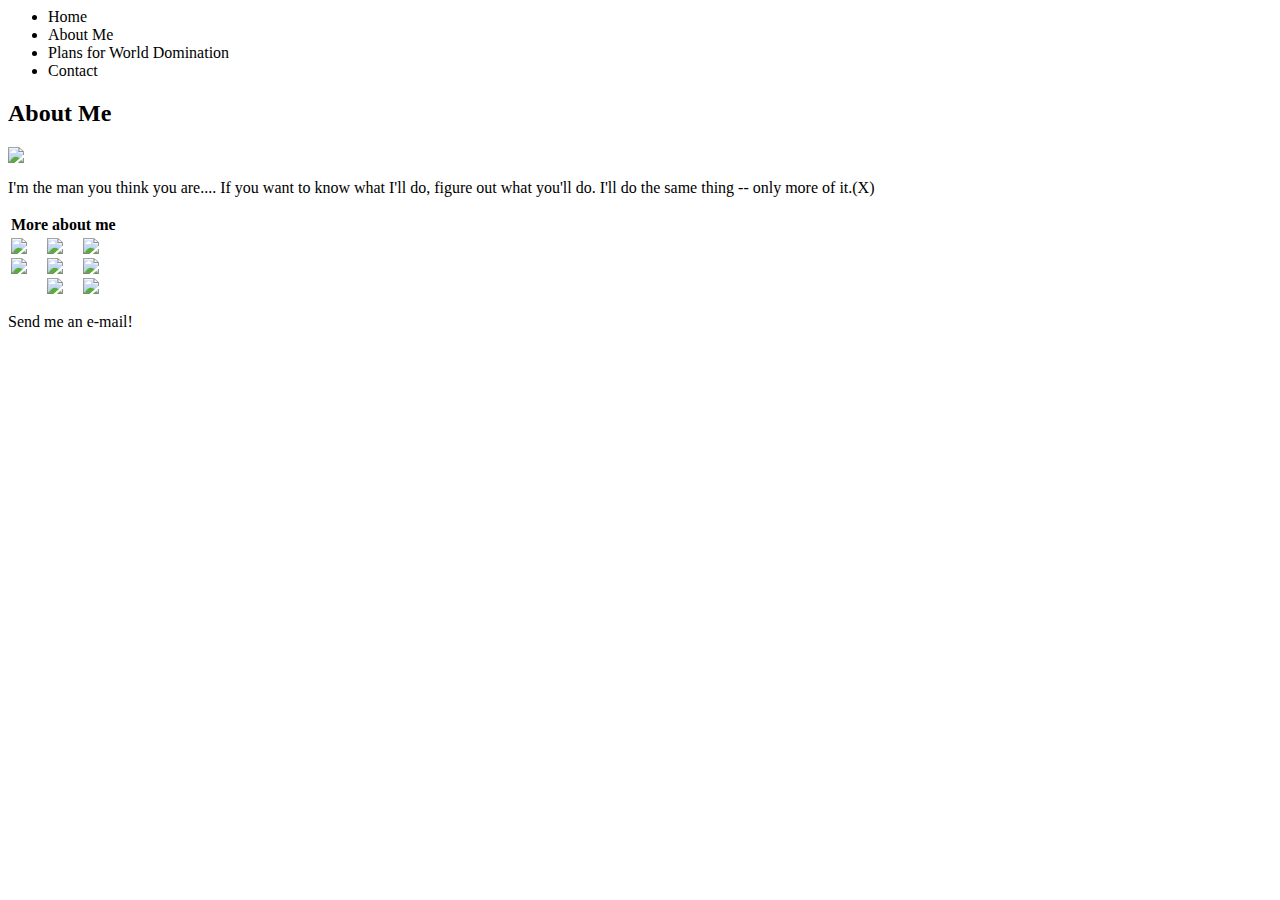
==== index.html @ 1d04115f "first commit" ====
<html>
	<head>
		<link type="text/css" rel="stylesheet" href="mystyle.css"/>
		<title>Result</title>
	</head>
	<body>
		<div id="header">
			<div id="navbar">
				<ul>
					<li>Home</li>
					<li>About Me</li>
					<li>Plans for World Domination</li>
					<li>Contact</li>
				</ul>
			</div>
			<h2>About Me</h3>
		</div>
		<div id="left">
		<img src="https://sphotos-b-sea.xx.fbcdn.net/hphotos-prn1/296569_268264079861177_1009294362_n.jpg"/>
		<p>I'm the man you think you are.... If you want to know what I'll do, figure out what you'll do. I'll do the same thing -- only more of it.(X)</p>
		</div>
		<div id="right">
		<table>
			<th colspan="3">More about me</th>
			<tr>
				<td><img src="https://fbcdn-sphotos-e-a.akamaihd.net/hphotos-ak-prn1/541919_447979001889683_1402515026_n.jpg"/></td>
				<td><img src="https://fbcdn-sphotos-h-a.akamaihd.net/hphotos-ak-frc1/484935_372536379433946_1801397286_n.jpg"/></td>
				<td><img src="https://fbcdn-sphotos-f-a.akamaihd.net/hphotos-ak-prn1/311330_261310540556531_6937160_n.jpg"/></td>
			</tr>
			<tr>
				<td><img src="https://fbcdn-sphotos-h-a.akamaihd.net/hphotos-ak-frc1/184009_243682635652655_3885550_n.jpg"/></td>
				<td><img src="https://fbcdn-sphotos-h-a.akamaihd.net/hphotos-ak-frc1/184009_243682635652655_3885550_n.jpg"/></td>
				<td><img src="https://sphotos-a.xx.fbcdn.net/hphotos-ash3/154671_170590089628577_1828459_n.jpg"/></td>
			</tr>
			<tr>
				<td><img id="https://fbcdn-sphotos-a-a.akamaihd.net/hphotos-ak-ash4/376891_10200912056780617_830026473_n.jpg"/></td>
				<td><img src="https://encrypted-tbn1.gstatic.com/images?q=tbn:ANd9GcTTuoKSeHHxOBP92g83KqbxMFpHH2n8ksmgMQlb6BFUJSxbTM7n"></td>
				<td><img id="bottom_right" src="http://img.photobucket.com/albums/v649/deadxmansxhand/ewok-closeup.jpg"/></td>
			</tr>
		</table>
		</div>
		<div id="footer">
			<div id="button">
				<p>Send me an <span class="bold">e-mail</span>!</p>
			</div>
		</div>
	</body>
</html>
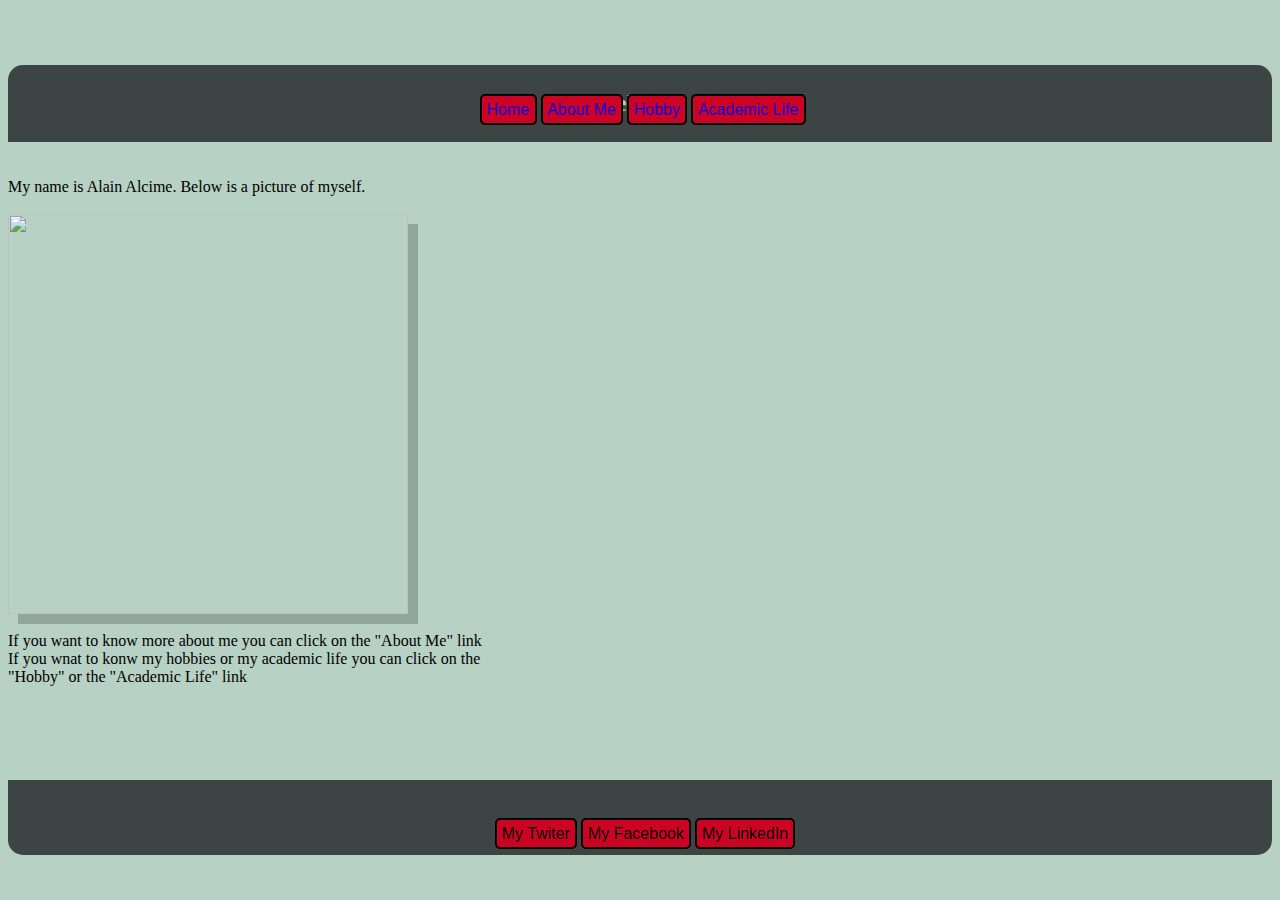
==== commit 88abaaa9: "first commit" ====
--- a/index.html
+++ b/index.html
@@ -3,47 +3,40 @@
 	<head>
 		<link type="text/css" rel="stylesheet" href="mystyle.css"/>
 		<title>Result</title>
+		
 	</head>
+
 	<body>
 		<div id="header">
+
 			<div id="navbar">
-				<ul>
-					<li>Home</li>
-					<li>About Me</li>
-					<li>Plans for World Domination</li>
-					<li>Contact</li>
+				<ul >
+					<li class ="lst1"> <a href="index.html">Home</a></li>
+					<li class ="lst1"><a href="aboutme.html">About Me</a></li>
+					<li class ="lst1"><a href="myhobby.html">Hobby</a></li>
+					<li class ="lst1"><a href="academic.html">Academic Life</a></li>
 				</ul>
 			</div>
-			<h2>About Me</h3>
+
+			<h2>Welcome</h2>
+			<div id="left">
+			<p> My name is Alain Alcime. Below is a picture of myself.<br><br><img src="https://fbcdn-sphotos-f-a.akamaihd.net/hphotos-ak-prn1/311330_261310540556531_6937160_n.jpg"/><br>
+
+			<br> If you want to know more about me you can click on the "About Me" link <br>
+			If you wnat to konw my hobbies or my academic life you can click on the <br>"Hobby" or the "Academic Life" link<p>
+
+
+
+
+			</div>
 		</div>
-		<div id="left">
-		<img src="https://sphotos-b-sea.xx.fbcdn.net/hphotos-prn1/296569_268264079861177_1009294362_n.jpg"/>
-		<p>I'm the man you think you are.... If you want to know what I'll do, figure out what you'll do. I'll do the same thing -- only more of it.(X)</p>
-		</div>
-		<div id="right">
-		<table>
-			<th colspan="3">More about me</th>
-			<tr>
-				<td><img src="https://fbcdn-sphotos-e-a.akamaihd.net/hphotos-ak-prn1/541919_447979001889683_1402515026_n.jpg"/></td>
-				<td><img src="https://fbcdn-sphotos-h-a.akamaihd.net/hphotos-ak-frc1/484935_372536379433946_1801397286_n.jpg"/></td>
-				<td><img src="https://fbcdn-sphotos-f-a.akamaihd.net/hphotos-ak-prn1/311330_261310540556531_6937160_n.jpg"/></td>
-			</tr>
-			<tr>
-				<td><img src="https://fbcdn-sphotos-h-a.akamaihd.net/hphotos-ak-frc1/184009_243682635652655_3885550_n.jpg"/></td>
-				<td><img src="https://fbcdn-sphotos-h-a.akamaihd.net/hphotos-ak-frc1/184009_243682635652655_3885550_n.jpg"/></td>
-				<td><img src="https://sphotos-a.xx.fbcdn.net/hphotos-ash3/154671_170590089628577_1828459_n.jpg"/></td>
-			</tr>
-			<tr>
-				<td><img id="https://fbcdn-sphotos-a-a.akamaihd.net/hphotos-ak-ash4/376891_10200912056780617_830026473_n.jpg"/></td>
-				<td><img src="https://encrypted-tbn1.gstatic.com/images?q=tbn:ANd9GcTTuoKSeHHxOBP92g83KqbxMFpHH2n8ksmgMQlb6BFUJSxbTM7n"></td>
-				<td><img id="bottom_right" src="http://img.photobucket.com/albums/v649/deadxmansxhand/ewok-closeup.jpg"/></td>
-			</tr>
-		</table>
-		</div>
+		
 		<div id="footer">
-			<div id="button">
-				<p>Send me an <span class="bold">e-mail</span>!</p>
-			</div>
+		  <div id ="media">
+			<a class = "lst1" href="https://twitter.com/AlainAlcime">My Twiter</a>
+			<a class = "lst1" href="https://www.facebook.com/alain.alcime">My Facebook</a>
+			<a class = "lst1" href="www.linkedin.com/pub/alain-alcimé/24/b5a/b18/">My LinkedIn</a>
+		   <div>
 		</div>
 	</body>
 </html>
--- a/mystyle.css
+++ b/mystyle.css
@@ -0,0 +1,93 @@
+body {
+	background-color: #b7d1c4
+}
+
+h2 {
+	font-family: Verdana;
+	font-weight: bold;
+	text-align: center;
+	padding-top: 25px;
+	padding-bottom: 25px;
+	color: #acd1b2;
+}
+
+img {
+	height: 400px;
+	width: 400px;
+	box-shadow: rgba(0,0,0,0.2) 10px 10px;
+
+}
+
+#navbar {
+	/*Add your CSS here!*/
+	
+	left:50%;
+	margin-left:-200px;
+    margin-top:20px;
+    position:fixed;
+}
+
+#header {
+	position: relative;
+	top: 57px;
+	background-color: #3c4543;
+	border-top-left-radius: 15px;
+	border-top-right-radius: 15px;
+}
+
+
+
+.lst1 {
+	/*Add your CSS here!*/
+	
+	border: 2px solid #000000;
+	font-family: Futura, Tahoma, sans-serif;
+	color: black;
+	border-radius: 5px 5px;
+	background-color: #cc0323;
+    display:inline;
+    padding:5px;
+}
+
+#left{
+	
+    float:left;
+    width:45%;
+    margin-top: 15px;
+    margin:0 0 115 0 ;
+	
+}
+
+
+
+
+#footer{
+	
+	
+	position: relative;
+	bottom: -20px;
+	border-bottom-left-radius: 15px;
+	border-bottom-right-radius: 15px;
+	height: 75px;
+	background-color: #3c4543;
+    clear:both;
+}
+#media{
+	
+
+	left:50%;
+	margin-left:-145px;
+    margin-top:45px;
+    position:fixed;
+}
+
+
+
+
+
+a:link{
+	text-decoration: none;
+}
+a:hover{
+	color:#606060; 
+}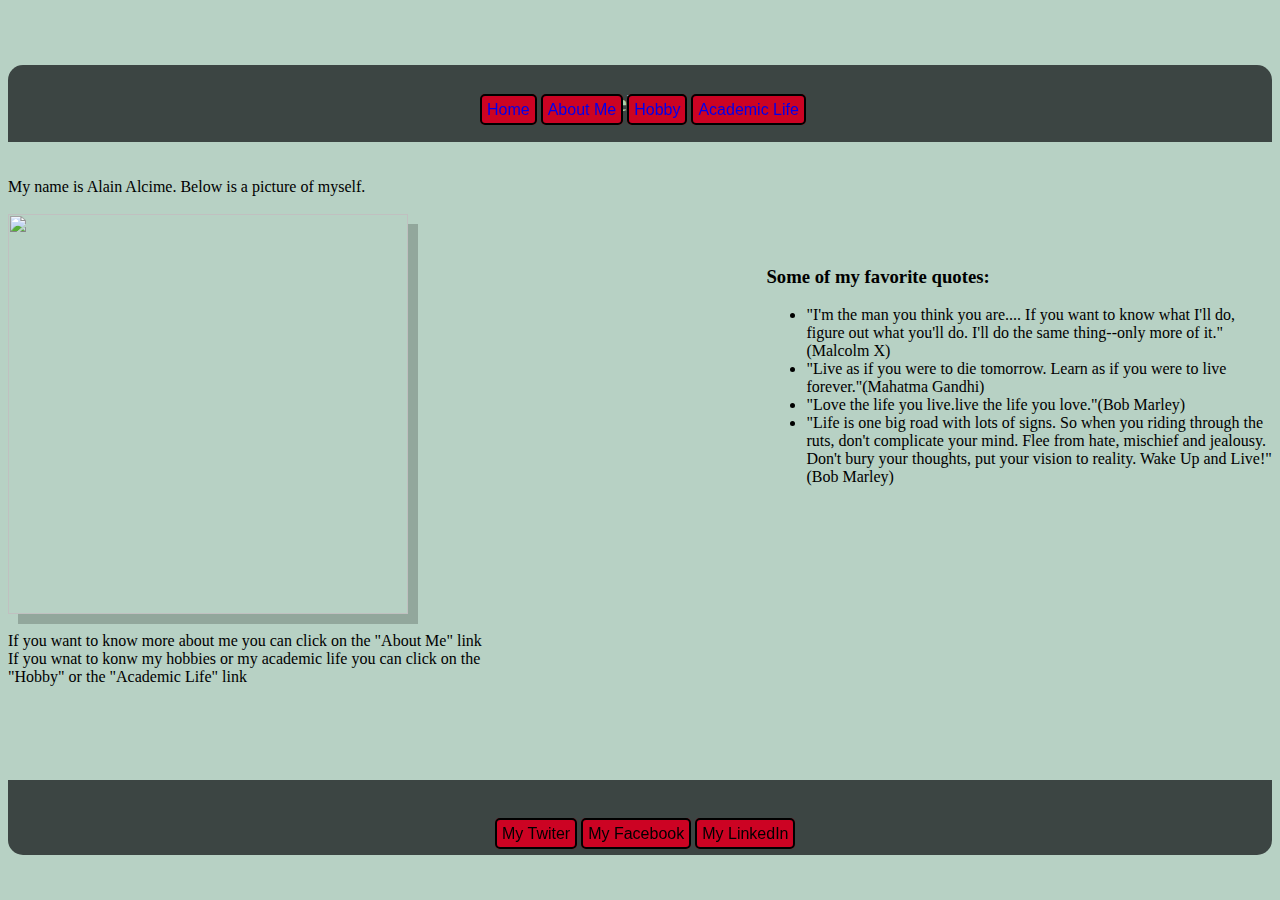
==== commit 49c2a9e4: "first commit" ====
--- a/index.html
+++ b/index.html
@@ -17,6 +17,7 @@
 					<li class ="lst1"><a href="academic.html">Academic Life</a></li>
 				</ul>
 			</div>
+		
 
 			<h2>Welcome</h2>
 			<div id="left">
@@ -25,18 +26,32 @@
 			<br> If you want to know more about me you can click on the "About Me" link <br>
 			If you wnat to konw my hobbies or my academic life you can click on the <br>"Hobby" or the "Academic Life" link<p>
 
+			
+
+
+
+			</div>
+		<div id="right">
+			    <h3>Some of my favorite quotes:</h3>
+			    <ul >
+					<li>"I'm the man you think you are.... If you want to know what I'll do, figure out what you'll do. I'll do the same thing--only more of it."(Malcolm X)</li>
+					<li>"Live as if you were to die tomorrow. Learn as if you were to live forever."(Mahatma Gandhi)</li>
+					<li>"Love the life you live.live the life you love."(Bob Marley)</li>
+					<li>"Life is one big road with lots of signs. So when you riding through the ruts, don't complicate your mind. Flee from hate, mischief and jealousy. Don't bury your thoughts, put your vision to reality. Wake Up and Live!"(Bob Marley)</li>
+				</ul>
 
 
 
 			</div>
 		</div>
+
 		
 		<div id="footer">
 		  <div id ="media">
 			<a class = "lst1" href="https://twitter.com/AlainAlcime">My Twiter</a>
 			<a class = "lst1" href="https://www.facebook.com/alain.alcime">My Facebook</a>
 			<a class = "lst1" href="www.linkedin.com/pub/alain-alcimé/24/b5a/b18/">My LinkedIn</a>
-		   <div>
+		   </div>
 		</div>
 	</body>
 </html>
--- a/mystyle.css
+++ b/mystyle.css
@@ -58,6 +58,14 @@
 	
 }
 
+#right{
+  
+    float:right;
+    width:40%;
+	margin-top: 85px;
+}
+
+
 
 
 
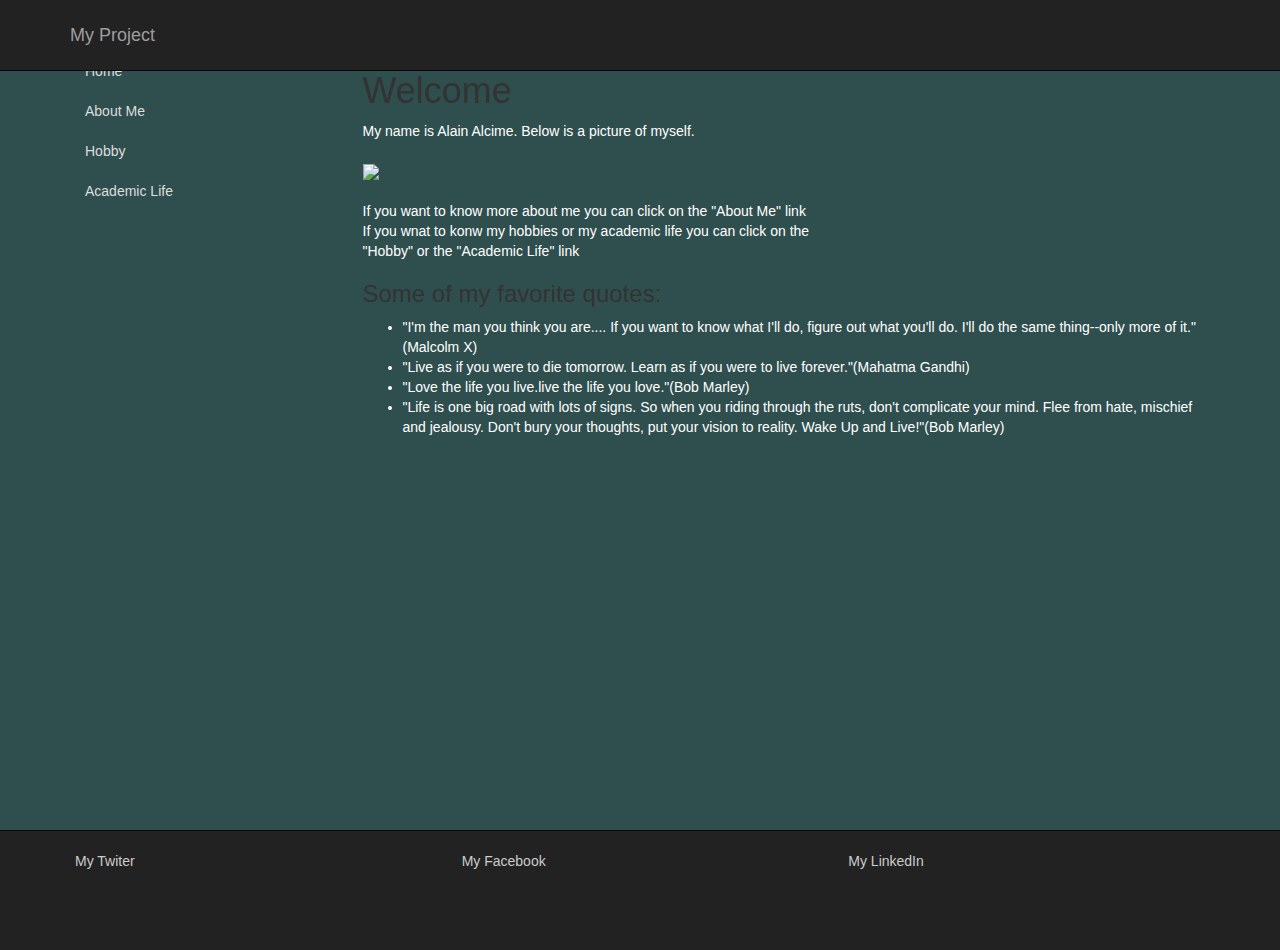
==== commit dff2fd17: "first commit" ====
--- a/index.html
+++ b/index.html
@@ -1,58 +1,88 @@
+<!DOCTYPE html>
+<html lang="en">
+    <head>
+        <meta http-equiv="content-type" content="text/html; charset=UTF-8"> 
+        <meta charset="utf-8">
+        <title>Alain Alcime</title>
+        
+        <link type="text/css" rel="stylesheet" href="mystyle.css"/>
+        <link rel="stylesheet" href="//netdna.bootstrapcdn.com/bootstrap/3.1.0/css/bootstrap.min.css">
+        <link rel="stylesheet" href="mobile.css" type="text/css" title" charset="utf-8">
+               
 
-<html>
-	<head>
-		<link type="text/css" rel="stylesheet" href="mystyle.css"/>
-		<title>Result</title>
-		
-	</head>
-
-	<body>
-		<div id="header">
-
-			<div id="navbar">
-				<ul >
-					<li class ="lst1"> <a href="index.html">Home</a></li>
-					<li class ="lst1"><a href="aboutme.html">About Me</a></li>
-					<li class ="lst1"><a href="myhobby.html">Hobby</a></li>
-					<li class ="lst1"><a href="academic.html">Academic Life</a></li>
-				</ul>
-			</div>
-		
-
-			<h2>Welcome</h2>
-			<div id="left">
-			<p> My name is Alain Alcime. Below is a picture of myself.<br><br><img src="https://fbcdn-sphotos-f-a.akamaihd.net/hphotos-ak-prn1/311330_261310540556531_6937160_n.jpg"/><br>
-
-			<br> If you want to know more about me you can click on the "About Me" link <br>
-			If you wnat to konw my hobbies or my academic life you can click on the <br>"Hobby" or the "Academic Life" link<p>
-
-			
+    </head>
+    
+    
+ <body>
+        
+    <div class="page-container">   
+      <div class="navbar navbar-inverse navbar-fixed-top" role="navigation">
+       <div class="container">
+        <div class="navbar-header">
+           <h4 class="navbar-brand">My Project</h4>
+        </div>
+       </div>
+      </div>
+      
+      <div class="container">
+        <div class="row row-offcanvas row-offcanvas-left">
+            <div class="col-xs-6 col-sm-3 sidebar-offcanvas" id="sidebar" role="navigation">
+                <div data-spy="affix" data-offset-top="45" data-offset-bottom="90">
+                  <ul class="nav" id="sidebar-nav">
+                    <li class ="lst1"> <a href="index.html">Home</a></li>
+                    <li class ="lst1"><a href="aboutme.html">About Me</a></li>
+                    <li class ="lst1"><a href="myhobby.html">Hobby</a></li>
+                    <li class ="lst1"><a href="academic.html">Academic Life</a></li>              
+                  </ul>
+                </div>
+            </div>
+    
+       
+        <div class="col-xs-12 col-sm-9" data-spy="scroll" data-target="#sidebar-nav">
+          <h1 id="section1">Welcome</h1>
+              <p>My name is Alain Alcime. Below is a picture of myself.<br><br><img src="https://fbcdn-sphotos-f-a.akamaihd.net/hphotos-ak-prn1/311330_261310540556531_6937160_n.jpg"/><br>
+                        <br> If you want to know more about me you can click on the "About Me" link <br>
+                         If you wnat to konw my hobbies or my academic life you can click on the <br>"Hobby" or the "Academic Life" link  
+                </p>
+                <h3>Some of my favorite quotes:</h3>
+                     <ul >
+                        <li>"I'm the man you think you are.... If you want to know what I'll do, figure out what you'll do. I'll do the same thing--only more of it."(Malcolm X)</li>
+                        <li>"Live as if you were to die tomorrow. Learn as if you were to live forever."(Mahatma Gandhi)</li>
+                        <li>"Love the life you live.live the life you love."(Bob Marley)</li>
+                        <li>"Life is one big road with lots of signs. So when you riding through the ruts, don't complicate your mind. Flee from hate, mischief and jealousy. Don't bury your thoughts, put your vision to reality. Wake Up and Live!"(Bob Marley)</li>
+                      </ul>   
+          </div>
+       </div>
+      </div>
+    </div>
 
 
+    <div id="footer">
+      <div class="container">
+        <div class="row">
+          <ul class="list-unstyled">
+            <li class="col-sm-4 col-xs-6">
+              <a class = "lst1" href="https://twitter.com/AlainAlcime">My Twiter</a>
+            </li>
+            <li class="col-sm-4 col-xs-6">
+              <a class = "lst1" href="https://www.facebook.com/alain.alcime">My Facebook</a>
+            </li>
+            <li class="col-sm-4 col-xs-6">
+              <a class = "lst1" href="www.linkedin.com/pub/alain-alcimé/24/b5a/b18/">My LinkedIn</a>
+            </li>
+          </ul>
+        </div>
 
-			</div>
-		<div id="right">
-			    <h3>Some of my favorite quotes:</h3>
-			    <ul >
-					<li>"I'm the man you think you are.... If you want to know what I'll do, figure out what you'll do. I'll do the same thing--only more of it."(Malcolm X)</li>
-					<li>"Live as if you were to die tomorrow. Learn as if you were to live forever."(Mahatma Gandhi)</li>
-					<li>"Love the life you live.live the life you love."(Bob Marley)</li>
-					<li>"Life is one big road with lots of signs. So when you riding through the ruts, don't complicate your mind. Flee from hate, mischief and jealousy. Don't bury your thoughts, put your vision to reality. Wake Up and Live!"(Bob Marley)</li>
-				</ul>
+  </div>
+</div>
 
-
-
-			</div>
-		</div>
-
-		
-		<div id="footer">
-		  <div id ="media">
-			<a class = "lst1" href="https://twitter.com/AlainAlcime">My Twiter</a>
-			<a class = "lst1" href="https://www.facebook.com/alain.alcime">My Facebook</a>
-			<a class = "lst1" href="www.linkedin.com/pub/alain-alcimé/24/b5a/b18/">My LinkedIn</a>
-		   </div>
-		</div>
-	</body>
-</html>
-
+        
+   
+     <!-- jQuery (necessary for Bootstrap's JavaScript plugins) -->
+    <script src="https://code.jquery.com/jquery.js"></script>
+    <!-- Include all compiled plugins (below), or include individual files as needed 
+    <script src="js/bootstrap.min.js"></script> -->
+    <script src="//netdna.bootstrapcdn.com/bootstrap/3.1.0/js/bootstrap.min.js"></script>   
+        
+    </body>
+</html>--- a/mystyle.css
+++ b/mystyle.css
@@ -1,101 +1,59 @@
-body {
-	background-color: #b7d1c4
+ html,body {
+  height: 100%;
+  
 }
 
-h2 {
-	font-family: Verdana;
-	font-weight: bold;
-	text-align: center;
-	padding-top: 25px;
-	padding-bottom: 25px;
-	color: #acd1b2;
+.page-container {
+  min-height: 100%;
+  height: 100%;
+  margin: 0 auto -120px;
+  padding: 0 0 120px;
+  background-color: #2F4F4F;
 }
 
-img {
-	height: 400px;
-	width: 400px;
-	box-shadow: rgba(0,0,0,0.2) 10px 10px;
+#footer {
+  height: 120px;
+  background-color: #222222;
+  border:0 solid #080808;
+  border-top-width: 1px;
+  margin-top:50px;
+}
+
+#footer > .container {
+  padding: 20px;
+}
+
+#footer a{
+  color:#cccccc;
+}
+
+#footer a:hover {
+  color:#ffffff;
+  margin-left:-2px;
+  text-decoration:none;
+}
+
+body {
+  padding-top: 51px; 
+  background: #1E1E1E;
+  color: #f9f9f9;
+}
+p{
+  color: #fff;
 
 }
-
-#navbar {
-	/*Add your CSS here!*/
-	
-	left:50%;
-	margin-left:-200px;
-    margin-top:20px;
-    position:fixed;
-}
-
-#header {
-	position: relative;
-	top: 57px;
-	background-color: #3c4543;
-	border-top-left-radius: 15px;
-	border-top-right-radius: 15px;
+h3,ul,li{
+  color: #fff;
 }
 
 
+ #sidebar .nav>li>a {
+    color: #ddd;
+  }
 
-.lst1 {
-	/*Add your CSS here!*/
-	
-	border: 2px solid #000000;
-	font-family: Futura, Tahoma, sans-serif;
-	color: black;
-	border-radius: 5px 5px;
-	background-color: #cc0323;
-    display:inline;
-    padding:5px;
-}
+   #sidebar .nav>li>a:hover, #sidebar .nav>li>a:focus {
+    text-decoration: none;
+    background: linear-gradient(#373737, #323232);
+    color: #fff;  
+  }
 
-#left{
-	
-    float:left;
-    width:45%;
-    margin-top: 15px;
-    margin:0 0 115 0 ;
-	
-}
-
-#right{
-  
-    float:right;
-    width:40%;
-	margin-top: 85px;
-}
-
-
-
-
-
-#footer{
-	
-	
-	position: relative;
-	bottom: -20px;
-	border-bottom-left-radius: 15px;
-	border-bottom-right-radius: 15px;
-	height: 75px;
-	background-color: #3c4543;
-    clear:both;
-}
-#media{
-	
-
-	left:50%;
-	margin-left:-145px;
-    margin-top:45px;
-    position:fixed;
-}
-
-
-
-
-
-a:link{
-	text-decoration: none;
-}
-a:hover{
-	color:#606060; 
-}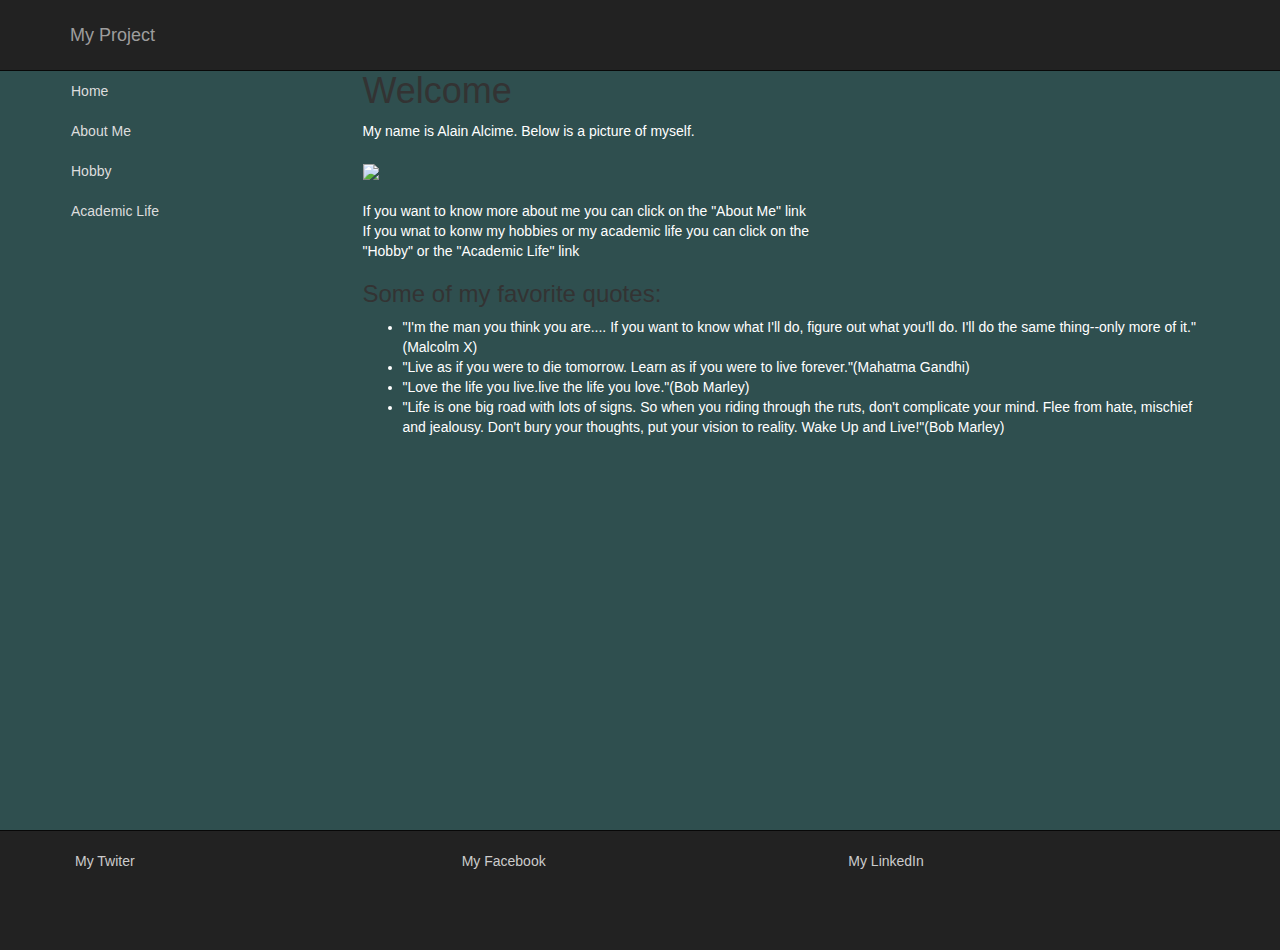
==== commit 620e0b06: "first commit" ====
--- a/index.html
+++ b/index.html
@@ -4,7 +4,6 @@
         <meta http-equiv="content-type" content="text/html; charset=UTF-8"> 
         <meta charset="utf-8">
         <title>Alain Alcime</title>
-        
         <link type="text/css" rel="stylesheet" href="mystyle.css"/>
         <link rel="stylesheet" href="//netdna.bootstrapcdn.com/bootstrap/3.1.0/css/bootstrap.min.css">
         <link rel="stylesheet" href="mobile.css" type="text/css" title" charset="utf-8">
@@ -39,11 +38,12 @@
     
        
         <div class="col-xs-12 col-sm-9" data-spy="scroll" data-target="#sidebar-nav">
-          <h1 id="section1">Welcome</h1>
+          <h1>Welcome</h1>
               <p>My name is Alain Alcime. Below is a picture of myself.<br><br><img src="https://fbcdn-sphotos-f-a.akamaihd.net/hphotos-ak-prn1/311330_261310540556531_6937160_n.jpg"/><br>
                         <br> If you want to know more about me you can click on the "About Me" link <br>
                          If you wnat to konw my hobbies or my academic life you can click on the <br>"Hobby" or the "Academic Life" link  
-                </p>
+                <p/>
+
                 <h3>Some of my favorite quotes:</h3>
                      <ul >
                         <li>"I'm the man you think you are.... If you want to know what I'll do, figure out what you'll do. I'll do the same thing--only more of it."(Malcolm X)</li>
@@ -51,6 +51,7 @@
                         <li>"Love the life you live.live the life you love."(Bob Marley)</li>
                         <li>"Life is one big road with lots of signs. So when you riding through the ruts, don't complicate your mind. Flee from hate, mischief and jealousy. Don't bury your thoughts, put your vision to reality. Wake Up and Live!"(Bob Marley)</li>
                       </ul>   
+                   
           </div>
        </div>
       </div>
@@ -62,13 +63,13 @@
         <div class="row">
           <ul class="list-unstyled">
             <li class="col-sm-4 col-xs-6">
-              <a class = "lst1" href="https://twitter.com/AlainAlcime">My Twiter</a>
+              <a href="https://twitter.com/AlainAlcime">My Twiter</a>
             </li>
             <li class="col-sm-4 col-xs-6">
-              <a class = "lst1" href="https://www.facebook.com/alain.alcime">My Facebook</a>
+              <a  href="https://www.facebook.com/alain.alcime">My Facebook</a>
             </li>
             <li class="col-sm-4 col-xs-6">
-              <a class = "lst1" href="www.linkedin.com/pub/alain-alcimé/24/b5a/b18/">My LinkedIn</a>
+              <a  href="www.linkedin.com/pub/alain-alcimé/24/b5a/b18/">My LinkedIn</a>
             </li>
           </ul>
         </div>
--- a/mystyle.css
+++ b/mystyle.css
@@ -1,16 +1,15 @@
- html,body {
+html,body {
   height: 100%;
-  
 }
 
 .page-container {
   min-height: 100%;
+  height: auto !important;
   height: 100%;
   margin: 0 auto -120px;
   padding: 0 0 120px;
   background-color: #2F4F4F;
 }
-
 #footer {
   height: 120px;
   background-color: #222222;
@@ -38,6 +37,40 @@
   background: #1E1E1E;
   color: #f9f9f9;
 }
+a {
+  color:#efefef;
+}
+.text-center {
+  padding-top: 20px;
+}
+
+#sidebar {
+  height: 100%;
+  padding-right: 0;
+  padding-top: 20px;
+
+}
+
+#sidebar .affix {
+  position:fixed;
+  top:55;
+  width:220px;
+}
+
+#sidebar .affix-bottom {
+  position:fixed;
+  top:55;
+  width:220px;
+}
+
+#sidebar .nav {
+  width: 95%;
+}
+
+#sidebar li a {
+  padding-left:1px;
+}
+
 p{
   color: #fff;
 
@@ -45,8 +78,6 @@
 h3,ul,li{
   color: #fff;
 }
-
-
  #sidebar .nav>li>a {
     color: #ddd;
   }
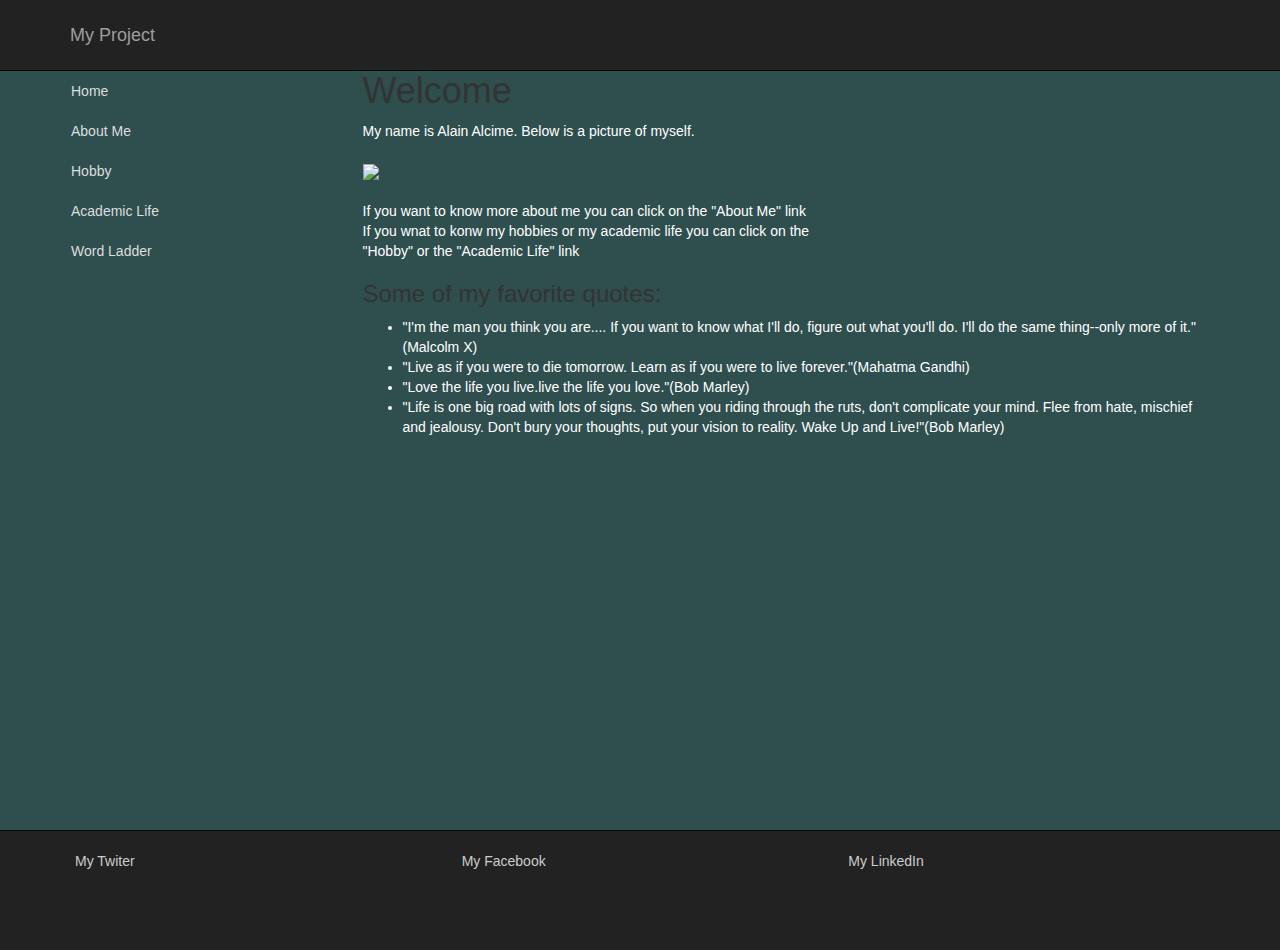
==== commit d5bc416a: "commit index" ====
--- a/index.html
+++ b/index.html
@@ -31,7 +31,8 @@
                     <li class ="lst1"> <a href="index.html">Home</a></li>
                     <li class ="lst1"><a href="aboutme.html">About Me</a></li>
                     <li class ="lst1"><a href="myhobby.html">Hobby</a></li>
-                    <li class ="lst1"><a href="academic.html">Academic Life</a></li>              
+                    <li class ="lst1"><a href="academic.html">Academic Life</a></li>
+                    <li class ="lst1"><a href="http://alcial01.github.io/WordLadder/ladder.html">Word Ladder</a></li>               
                   </ul>
                 </div>
             </div>
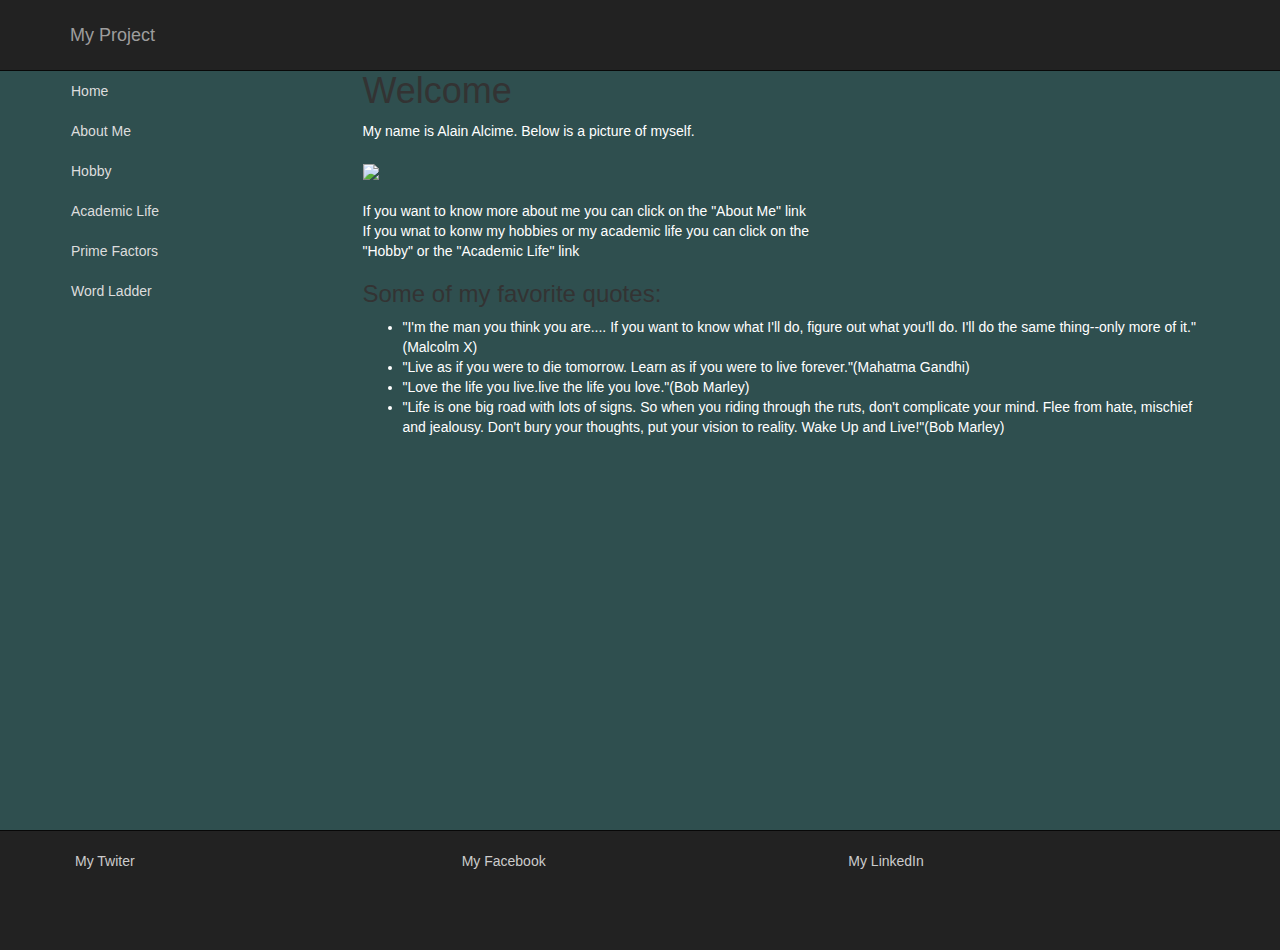
==== commit 81571d79: "commit index" ====
--- a/index.html
+++ b/index.html
@@ -32,6 +32,7 @@
                     <li class ="lst1"><a href="aboutme.html">About Me</a></li>
                     <li class ="lst1"><a href="myhobby.html">Hobby</a></li>
                     <li class ="lst1"><a href="academic.html">Academic Life</a></li>
+                    <li class ="lst1"><a href="http://alcial01.github.io/prime.html">Prime Factors</a></li> 
                     <li class ="lst1"><a href="http://alcial01.github.io/WordLadder/ladder.html">Word Ladder</a></li>               
                   </ul>
                 </div>
